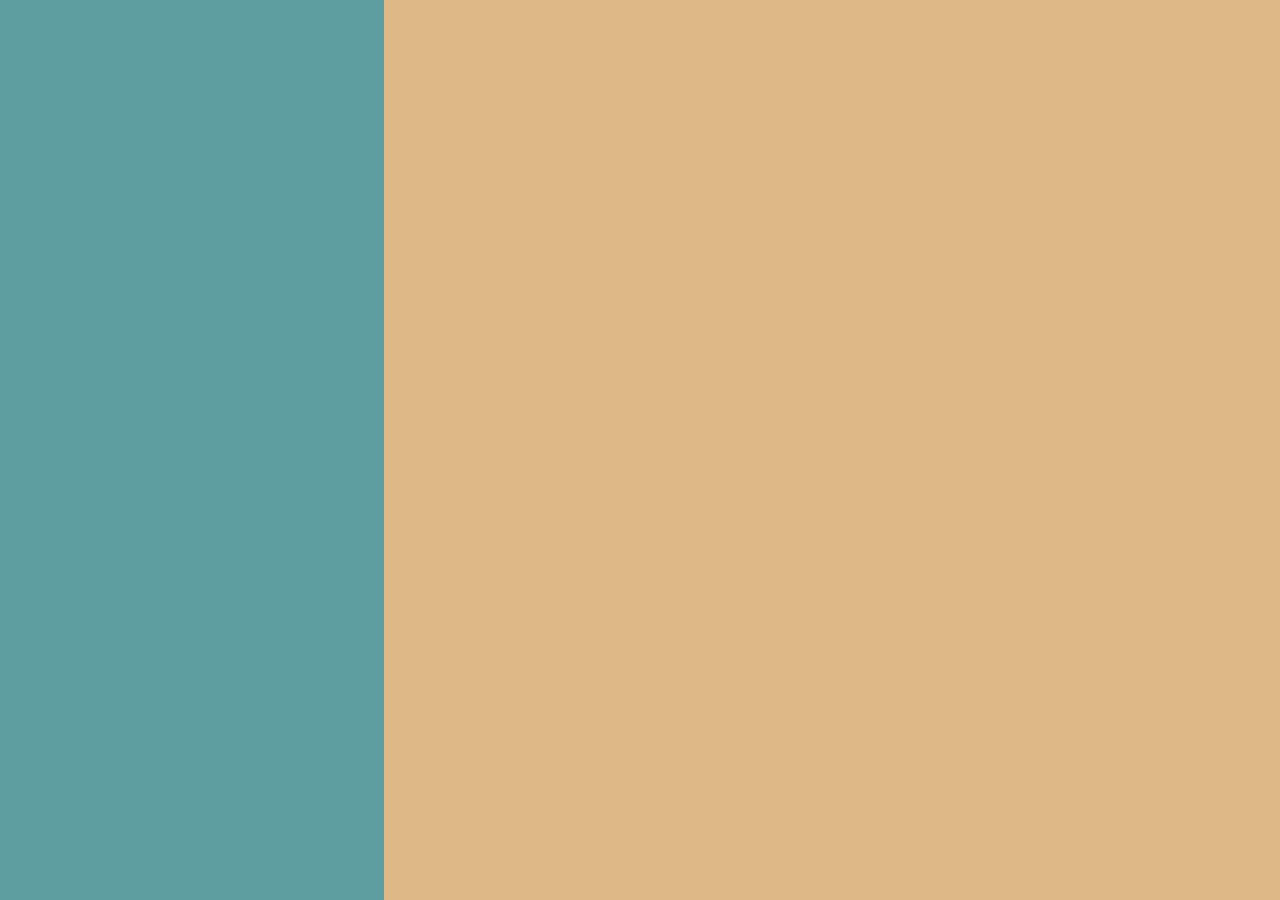
==== gsap/index.html @ 7a53af66 "Adds GSAP demo project" ====
<!DOCTYPE html>
<html lang="en">
<head>
    <meta charset="UTF-8">
    <meta http-equiv="X-UA-Compatible" content="IE=edge">
    <meta name="viewport" content="width=device-width, initial-scale=1.0">
    <title>GSAP Demo</title>
    <link rel="stylesheet" href="style.css">
</head>
<body>
    <div class="container">
        <div class="element element-1"></div>
    </div>
    <script src="https://cdnjs.cloudflare.com/ajax/libs/gsap/3.6.0/gsap.min.js" integrity="sha512-1dalHDkG9EtcOmCnoCjiwQ/HEB5SDNqw8d4G2MKoNwjiwMNeBAkudsBCmSlMnXdsH8Bm0mOd3tl/6nL5y0bMaQ==" crossorigin="anonymous"></script>
    <script src="app.js"></script>
</body>
</html>
---- gsap/style.css ----
* {
    box-sizing: border-box;
    margin: 0;
    padding: 0;
}

.container {
    display: flex;
    height: 100vh;
    background-color: burlywood;
    overflow: hidden;
}

.element {
    width: 25%;
    height: 100%;
    transition: all 1s ease-in-out;
}

.element-1 {
    background-color:cadetblue;
}


.element:hover {
    width: 30%;
}
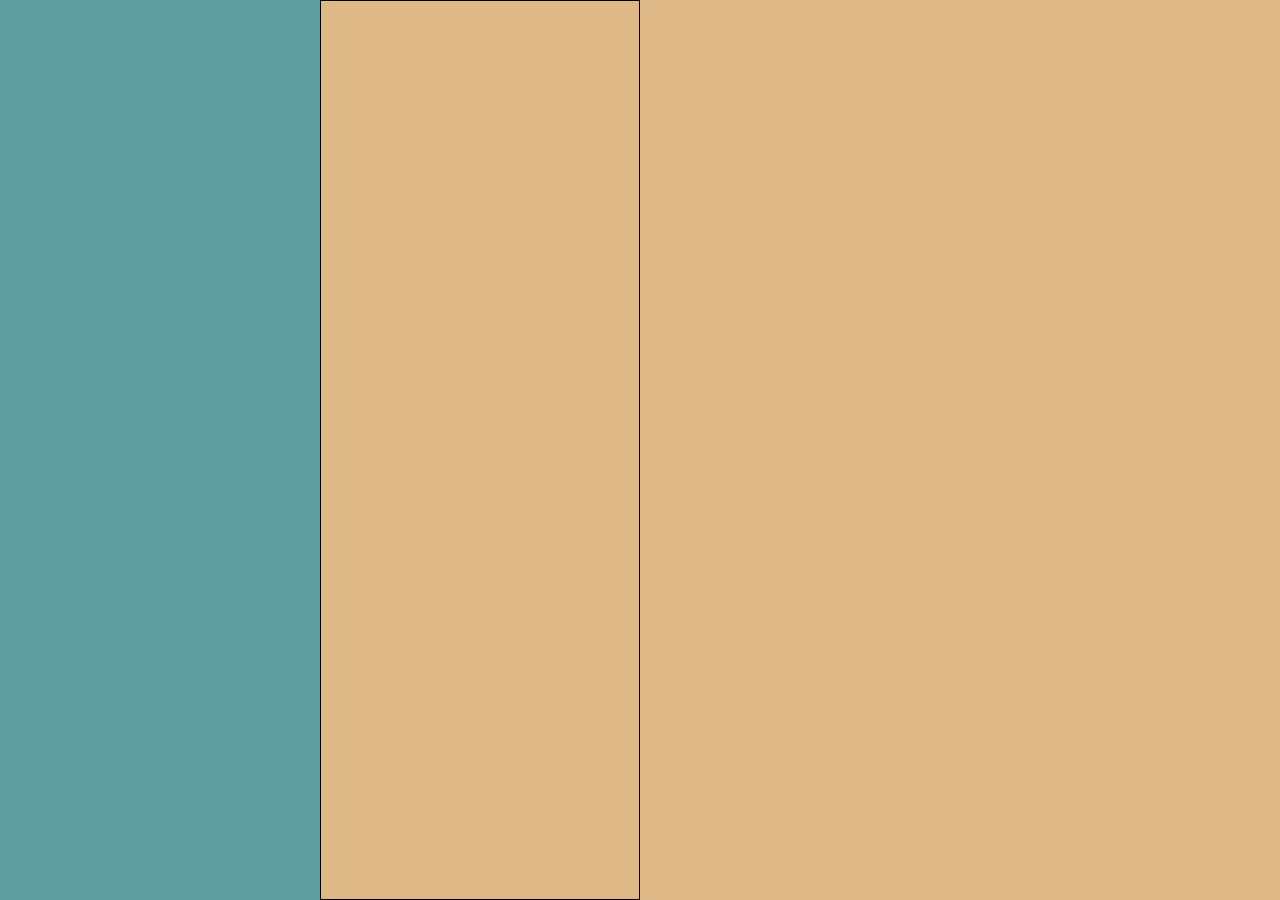
==== commit c61d80da: "playing around with gsap settings" ====
--- a/gsap/index.html
+++ b/gsap/index.html
@@ -10,6 +10,7 @@
 <body>
     <div class="container">
         <div class="element element-1"></div>
+        <div class="element element-2"></div>
     </div>
     <script src="https://cdnjs.cloudflare.com/ajax/libs/gsap/3.6.0/gsap.min.js" integrity="sha512-1dalHDkG9EtcOmCnoCjiwQ/HEB5SDNqw8d4G2MKoNwjiwMNeBAkudsBCmSlMnXdsH8Bm0mOd3tl/6nL5y0bMaQ==" crossorigin="anonymous"></script>
     <script src="app.js"></script>
--- a/gsap/style.css
+++ b/gsap/style.css
@@ -14,14 +14,13 @@
 .element {
     width: 25%;
     height: 100%;
-    transition: all 1s ease-in-out;
+    /* transition: all 1s ease-in-out; */
 }
 
 .element-1 {
     background-color:cadetblue;
 }
 
-
-.element:hover {
-    width: 30%;
+.element-2 {
+    border: 1px solid black;
 }